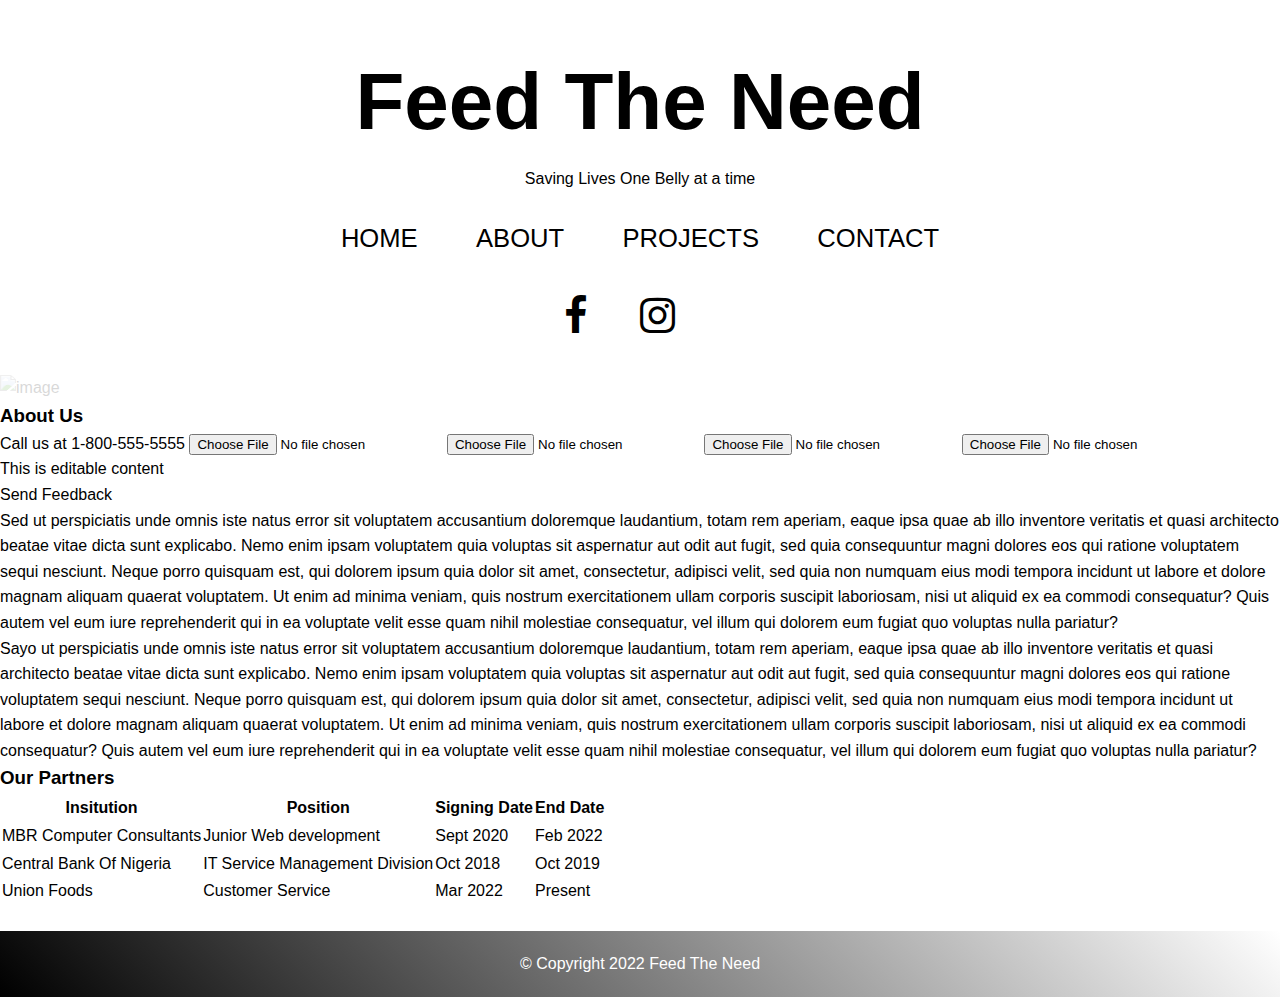
==== about.html @ 47a3d067 "Adds jquery to about page" ====
<html>
    <head>
        <meta charset="UTF-8" />
        <meta http-equiv="X-UA-Compatible" content="IE=edge" />
        <meta name="viewport" content="width=device-width, initial-scale=1.0" />
        <title>Feed The Need</title>
    
        <link rel="stylesheet" href="css/main.css" />
        <link rel="stylesheet" href="css/content.css" />
        <script type="text/javascript" src="js/jquery.min.js"></script>
        <link
          rel="stylesheet"
          href="https://cdnjs.cloudflare.com/ajax/libs/font-awesome/4.7.0/css/font-awesome.css"
        />
        <link
          href="https://fonts.googleapis.com/css?family=Ubuntu"
          rel="stylesheet"
        />
      </head>
    <body>
        <section class="header">
            <h1>Feed The Need</h1>
            <h4>Saving Lives One Belly at a time</h4>
          </section>
          <nav>
            <div class="navigation-bar">
              <ul>
                <li><a href="index.html" class="active">Home</a></li>
                <li><a href="about.html">About</a></li>
                <li><a href="project.html">Projects</a></li>
                <li><a href="contact.html">Contact</a></li>
              </ul>
            </div>
            <div class="social-media">
              <a href="https://www.facebook.com"></a><i class="fa fa-facebook"></i>
              <i class="fa fa-instagram"></i>
            </div>
          </nav>
          <br />
          <section id="banner">
            <figure><img src="Images/image1.jpg" alt="image"></figure>
          </section>
            <section id ="autob">
                <!-- <h1>Olaoluwa Oluwafeyisayo Lawal</h1> -->
                
                <h3>About Us</h3>
                <!-- Mobile Specific Feature to Call -->
                <a href="tel:18005555555">Call us at 1-800-555-5555</a>

                <a href="sms:18005555555">
                <a href="sms:18005555555,18005555556">
                  <!-- multiple recipients -->
                  <a href="sms:18005555555?body=Text%20goes%20here">
                    <!-- predefined message body --></a
                  ></a
                ></a
              >

                <!-- regular file upload (Android 2.2+, NO iOS) -->
                <input type="file"></input>

                <!-- opens directly to the camera (Android 3.0+) -->
                <input type="file" accept="image/*;capture=camera"></input>

                <!-- opens directly to the camera in video mode (Android 3.0+) -->
                <input type="file" accept="video/*;capture=camcorder"></input>

                <!-- opens directly to the audio recorder (Android 3.0+) -->
                <input type="file" accept="audio/*;capture=microphone"></input>


                <div contenteditable>
                  This is editable content
                </div> 

                <a href = "mailto:abc@example.com?subject = Feedback&body = Message"> Send Feedback </a>

                <p>
                    <div class="row">
                        <div class="column1">
                    Sed ut perspiciatis unde omnis iste natus error sit voluptatem 
                    accusantium doloremque laudantium, totam rem aperiam,
                     eaque ipsa quae ab illo inventore veritatis et quasi
                      architecto beatae vitae dicta sunt explicabo.
                      Nemo enim ipsam voluptatem quia voluptas sit aspernatur
                       aut odit aut fugit, sed quia consequuntur magni dolores 
                       eos qui ratione voluptatem sequi nesciunt. Neque porro 
                       quisquam est, qui dolorem ipsum quia dolor sit amet, 
                       consectetur, adipisci velit, sed quia non numquam eius 
                       modi tempora incidunt ut labore et dolore magnam aliquam 
                       quaerat voluptatem. Ut enim ad minima veniam, quis 
                       nostrum exercitationem ullam corporis suscipit laboriosam,
                        nisi ut aliquid ex ea commodi consequatur? Quis autem
                         vel eum iure reprehenderit qui in ea voluptate velit
                          esse quam nihil molestiae consequatur, vel illum qui 
                          dolorem eum fugiat quo voluptas nulla pariatur?
                </p>
            </div>
            <div class="column2">
                Sayo ut perspiciatis unde omnis iste natus error sit voluptatem 
                accusantium doloremque laudantium, totam rem aperiam,
                 eaque ipsa quae ab illo inventore veritatis et quasi
                  architecto beatae vitae dicta sunt explicabo.
                  Nemo enim ipsam voluptatem quia voluptas sit aspernatur
                   aut odit aut fugit, sed quia consequuntur magni dolores 
                   eos qui ratione voluptatem sequi nesciunt. Neque porro 
                   quisquam est, qui dolorem ipsum quia dolor sit amet, 
                   consectetur, adipisci velit, sed quia non numquam eius 
                   modi tempora incidunt ut labore et dolore magnam aliquam 
                   quaerat voluptatem. Ut enim ad minima veniam, quis 
                   nostrum exercitationem ullam corporis suscipit laboriosam,
                    nisi ut aliquid ex ea commodi consequatur? Quis autem
                     vel eum iure reprehenderit qui in ea voluptate velit
                      esse quam nihil molestiae consequatur, vel illum qui 
                      dolorem eum fugiat quo voluptas nulla pariatur?
            </p>
        </div>
            </div>
                    <h3>Our Partners</h3>
                    <div id="table">
                        <table>
                            <thead>
                            <th>Insitution</th>
                            <th>Position</th>
                            <th>Signing Date</th>
                            <th>End Date</th>
                        </thead>
                        <tbody>
                            <tr>
                                <td>MBR Computer Consultants</td>
                                <td>Junior Web development</td>
                                <td>Sept 2020</td>
                                <td>Feb 2022</td>
    
                            </tr>
                            <tr>
                                <td>Central Bank Of Nigeria</td>
                                <td>IT Service Management Division</td>
                                <td>Oct 2018</td>
                                <td>Oct 2019</td>
    
                            </tr>
                            <tr>
                                <td>Union Foods</td>
                                <td>Customer Service</td>
                                <td>Mar 2022</td>
                                <td>Present</td>
    
                            </tr>
    
                        </tbody>
                        </table>
                    </div>
                
            </section>
            <!-- <section id="skills">
                <h3>Skills</h3>
                <ul>
                    <li>HTML</li>
                    <li>CSS</li>
                    <li>Javascript</li>
                    <li>NodeJS</li>
                    <li>Laravel</li>
                    <li>Swift</li>
                    <li>Java</li>
                </ul>
            </section> -->



 
            <footer>
                <p>&copy; Copyright 2022 Feed The Need</p>
              </footer>
           
        </div>
    </body>
    <script>


        $('#banner').css('opacity','0')
           
           $('#banner').animate({"opacity":"1"},3000)
           
      
        </script>
    
</html>
---- css/main.css ----
/* Header Section */
* {
  margin: 0;
  padding: 0;
  box-sizing: border-box;
  line-height: 1.6;
}

body {
  font-family: "Trebuchet MS", "Lucida Sans Unicode", "Lucida Grande",
    "Lucida Sans", Arial, sans-serif;
}

nav {
  display: grid;
  grid-template-areas: "navigation-bar social-media";
  width: 80%;
  margin: auto;
  margin-top: 3%;
  grid-gap: 15em;
}

nav .social-media {
  text-align: end;
  font-size: 1.6em;
}

a {
  color: black;
  text-decoration: none;
}

.navigation-bar a .active {
  font-weight: 1000;
  color: aqua;
}

li {
  list-style: none;
  display: inline;
  padding: 1em;
  text-transform: uppercase;
  cursor: pointer;
}

li:hover {
  font-weight: 900;
}

i {
  margin-right: 1em;
  cursor: pointer;
}

i:hover {
  transform: scale(2, 2);
}

.header {
  text-align: center;
  width: auto;
  margin-top: 3%;
  margin-bottom: 2%;
}

h1 {
  font-size: 5em;
}

h2,
h3,
h4,
h5 {
  font-weight: 600;
}

hr {
  width: 80%;
  margin-left: auto;
  margin-right: auto;
  margin-bottom: 2%;
}

/* Header Section */
/* carousel */
.carousel {
  width: 90%;
  height: 350px;
  border-radius: 3px;
  margin: 0px auto 50px auto;
  overflow: hidden;
  position: relative;
  box-shadow: 0 3px 6px rgba(0, 0, 0, 0.2);
}

.carousel:hover .controls {
  opacity: 1;
}

.controls {
  opacity: 0;
  display: flex;
  position: absolute;
  top: 50%;
  left: 0;
  justify-content: space-between;
  width: 100%;
  z-index: 99999;
  transition: all ease 0.5s;
}

.control {
  margin: 0 5px;
  display: flex;
  align-items: center;
  justify-content: center;
  height: 40px;
  width: 40px;
  border-radius: 50%;
  background-color: rgba(255, 255, 255, 0.7);
  opacity: 0.5;
  transition: ease 0.3s;
  cursor: pointer;
}

.control:hover {
  opacity: 1;
}

.slides {
  position: absolute;
  top: 50%;
  left: 0;
  transform: translateY(-50%);
  display: flex;
  width: 100%;
  transition: 1s ease-in-out all;
}

.slides .slide {
  min-width: 100%;
  min-height: 200px;
  height: auto;
  padding: 0px;
}
/* Footer */

footer {
  padding: 20px;
  background: linear-gradient(45deg, black, white);
  color: white;
  text-align: center;
  margin-top: 2%;
  margin-bottom: 0;
}

/* Footer */

/* Media Query */
@media (max-width: 1299px) {
  nav {
    grid-template-areas: "navigation-bar" "social-media";
    text-align: center;
    margin: auto;
    margin-top: 0em;
    grid-gap: 1em;
    font-size: 1.6em;
  }

  nav .social-media {
    text-align: center;
  }
}

@media (max-width: 700px) {
  .navigation-bar ul li a .active {
    font-size: 1rem;
  }
  nav .social-media {
    text-align: center;
    font-size: 1.6em;
  }
}
---- css/content.css ----
/* Contact Page */
.contact-heading h3 {
  text-align: center;
  font-size: 30px;
}
.contact-container {
  display: block;
}

/* Contact Form */
.inline {
  display: flex;
  flex-flow: row wrap;
  align-items: center;
  margin-bottom: 5px;
  justify-content: center;
}

.inline input {
  vertical-align: middle;
  margin: 5px 10px 5px 0;
  padding: 20px;
  background-color: #fff;
  border: 1px solid #ddd;
  width: 48%;
  font-family: "Trebuchet MS", "Lucida Sans Unicode", "Lucida Grande",
    "Lucida Sans", Arial, sans-serif;
}
button {
  border: 1px solid black;
  display: inline-block;
  padding: 10px 20px;
  text-decoration: none;
  color: white;
  background-color: black;
  text-align: center;
  cursor: pointer;
  border-radius: 10px;
}
button:hover {
  border: 1px solid black;
  background: white;
  color: black;
}
textarea {
  width: 97.5%;
  height: 150px;
  margin: 5px 10px 5px 0;
  padding: 20px;
  font-family: "Trebuchet MS", "Lucida Sans Unicode", "Lucida Grande",
    "Lucida Sans", Arial, sans-serif;
  background-color: #fff;
  border: 1px solid #ddd;
}
form {
  padding: 20px 200px;
  text-align: center;
}

/* Contact Page */

/* News Letter */

.news-letter {
  margin-top: 10%;
  border: 1px solid black;
  padding: 25px 10px;
  text-align: center;
}

.news-letter h3,
h4 {
  margin-bottom: 5px;
  font-weight: 300;
}

.news-letter input {
  vertical-align: middle;
  margin: 5px 10px 5px 0;
  padding: 11px;
  background-color: #fff;
  border: 1px solid #ddd;
  width: 74%;
  font-family: "Trebuchet MS", "Lucida Sans Unicode", "Lucida Grande",
    "Lucida Sans", Arial, sans-serif;
}

/* News Letter */

/* Meet My Team */

.column {
  float: left;
  width: 16%;
  margin-bottom: 16px;
  padding: 0 0px;
}

.card {
  box-shadow: 0 4px 8px 0 rgba(0, 0, 0, 0.2);
  margin: 8px;
}

.about-section {
  padding: 50px;
  text-align: center;
  background-color: #474e5d;
  color: white;
}

.container {
  padding: 0 16px;
}

.container::after,
.row::after {
  content: "";
  clear: both;
  display: table;
}

.title {
  color: grey;
}

.button-team {
  border: none;
  outline: 0;
  display: inline-block;
  padding: 8px;
  color: white;
  background-color: #000;
  text-align: center;
  cursor: pointer;
  width: 100%;
}

.button-team:hover {
  background-color: white;
}

@media screen and (max-width: 650px) {
  .column {
    width: 100%;
    display: block;
  }
}

/* Styles for profile page */

.profile-image {
  align-items: center;
}
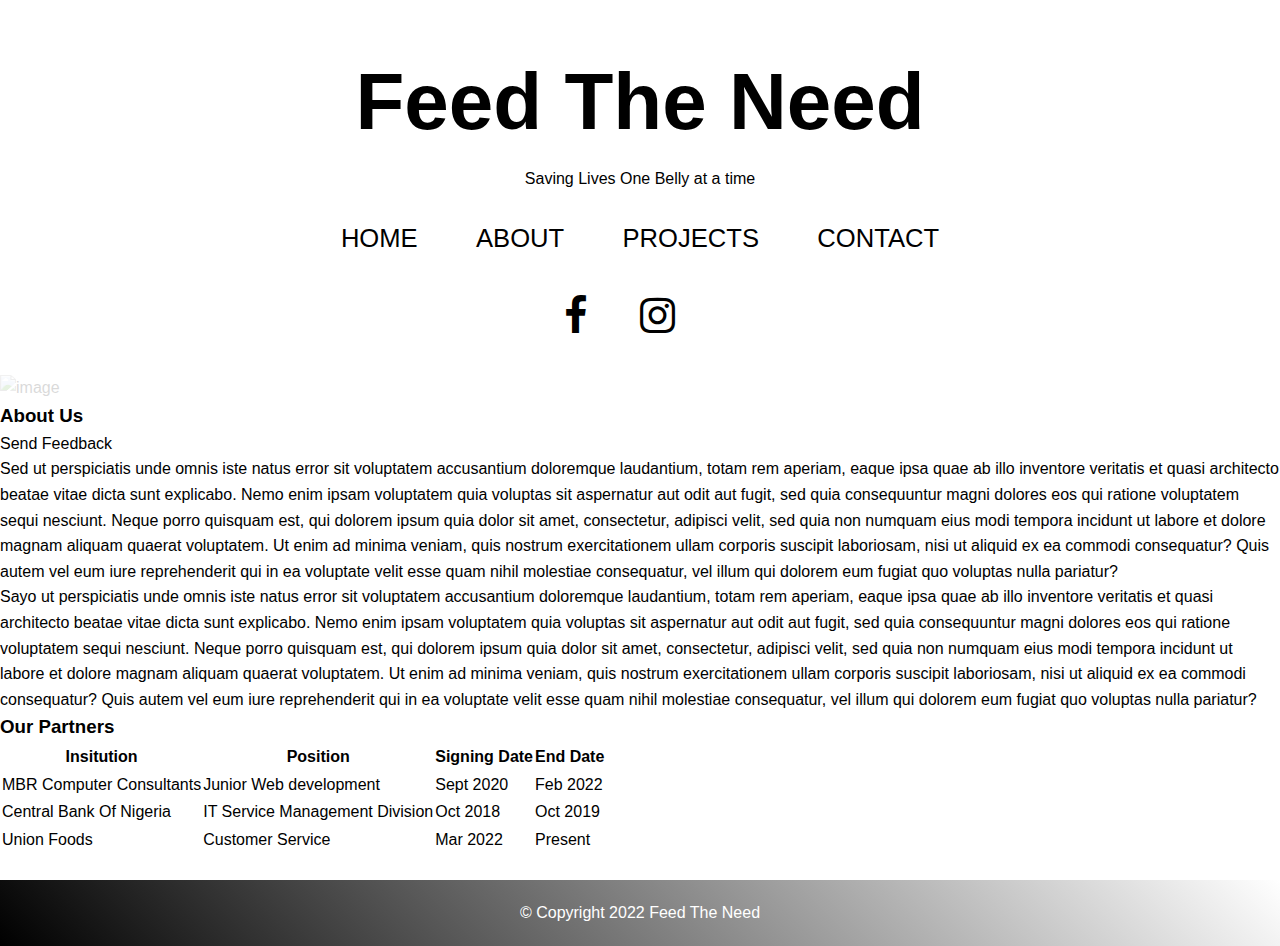
==== commit 9087a9a9: "Merge pull request #14 from xawbeenregmi/feature/jquery_additions" ====
--- a/about.html
+++ b/about.html
@@ -44,35 +44,7 @@
                 <!-- <h1>Olaoluwa Oluwafeyisayo Lawal</h1> -->
                 
                 <h3>About Us</h3>
-                <!-- Mobile Specific Feature to Call -->
-                <a href="tel:18005555555">Call us at 1-800-555-5555</a>
-
-                <a href="sms:18005555555">
-                <a href="sms:18005555555,18005555556">
-                  <!-- multiple recipients -->
-                  <a href="sms:18005555555?body=Text%20goes%20here">
-                    <!-- predefined message body --></a
-                  ></a
-                ></a
-              >
-
-                <!-- regular file upload (Android 2.2+, NO iOS) -->
-                <input type="file"></input>
-
-                <!-- opens directly to the camera (Android 3.0+) -->
-                <input type="file" accept="image/*;capture=camera"></input>
-
-                <!-- opens directly to the camera in video mode (Android 3.0+) -->
-                <input type="file" accept="video/*;capture=camcorder"></input>
-
-                <!-- opens directly to the audio recorder (Android 3.0+) -->
-                <input type="file" accept="audio/*;capture=microphone"></input>
-
-
-                <div contenteditable>
-                  This is editable content
-                </div> 
-
+            
                 <a href = "mailto:abc@example.com?subject = Feedback&body = Message"> Send Feedback </a>
 
                 <p>
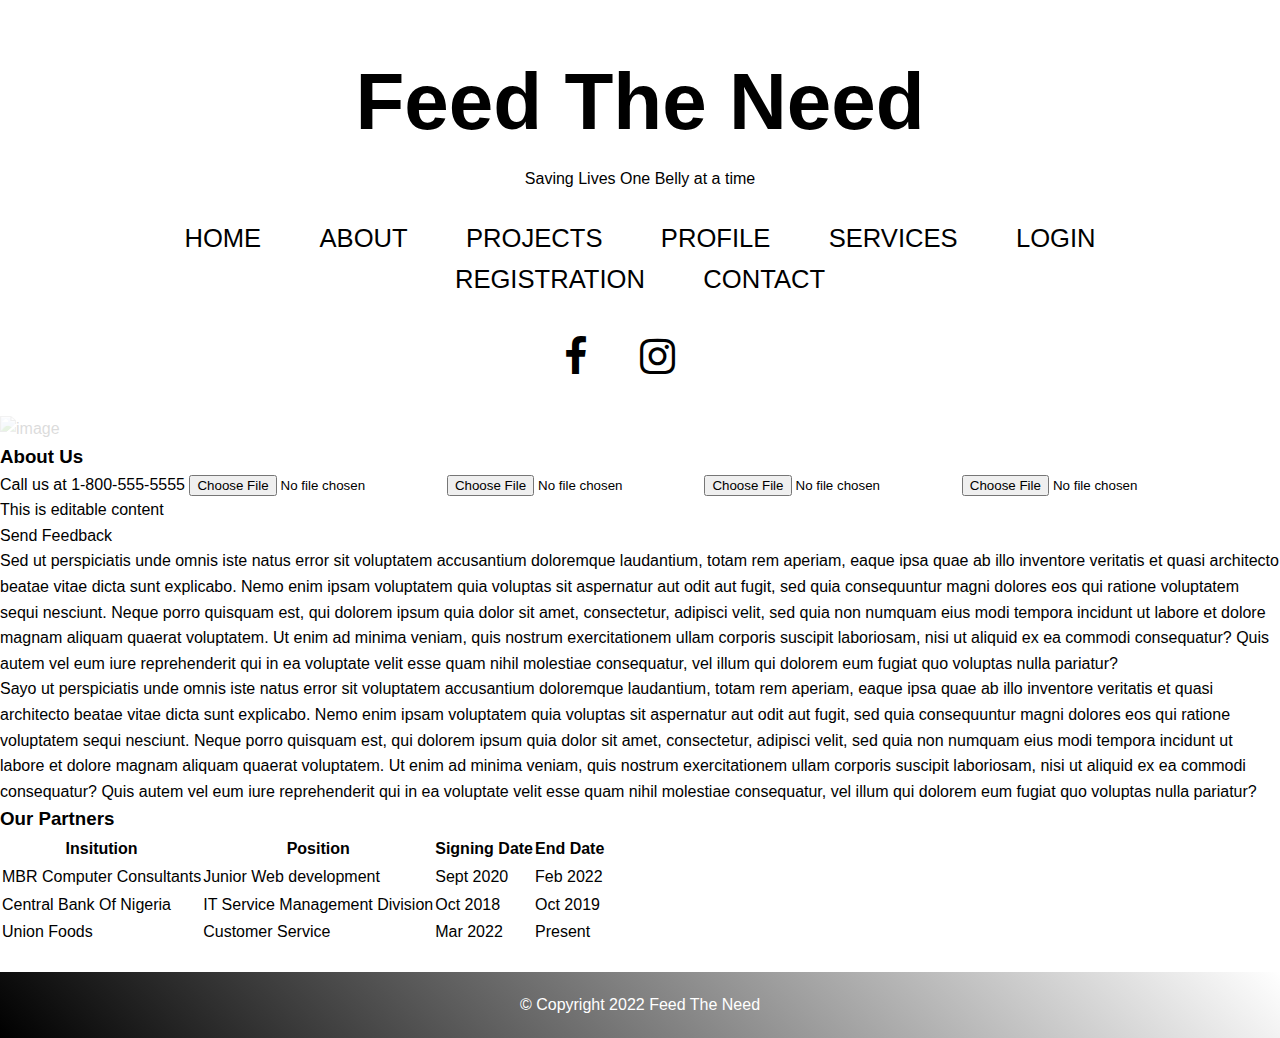
==== commit d92e35aa: "Adds nav uniformity" ====
--- a/about.html
+++ b/about.html
@@ -28,6 +28,10 @@
                 <li><a href="index.html" class="active">Home</a></li>
                 <li><a href="about.html">About</a></li>
                 <li><a href="project.html">Projects</a></li>
+                <li><a href="profile.html">Profile</a></li>
+                <li><a href="services.html">Services</a></li>
+                <li><a href="login.html">Login</a></li>
+                <li><a href="login.html">Registration</a></li>
                 <li><a href="contact.html">Contact</a></li>
               </ul>
             </div>
@@ -44,7 +48,35 @@
                 <!-- <h1>Olaoluwa Oluwafeyisayo Lawal</h1> -->
                 
                 <h3>About Us</h3>
-            
+                <!-- Mobile Specific Feature to Call -->
+                <a href="tel:18005555555">Call us at 1-800-555-5555</a>
+
+                <a href="sms:18005555555">
+                <a href="sms:18005555555,18005555556">
+                  <!-- multiple recipients -->
+                  <a href="sms:18005555555?body=Text%20goes%20here">
+                    <!-- predefined message body --></a
+                  ></a
+                ></a
+              >
+
+                <!-- regular file upload (Android 2.2+, NO iOS) -->
+                <input type="file"></input>
+
+                <!-- opens directly to the camera (Android 3.0+) -->
+                <input type="file" accept="image/*;capture=camera"></input>
+
+                <!-- opens directly to the camera in video mode (Android 3.0+) -->
+                <input type="file" accept="video/*;capture=camcorder"></input>
+
+                <!-- opens directly to the audio recorder (Android 3.0+) -->
+                <input type="file" accept="audio/*;capture=microphone"></input>
+
+
+                <div contenteditable>
+                  This is editable content
+                </div> 
+
                 <a href = "mailto:abc@example.com?subject = Feedback&body = Message"> Send Feedback </a>
 
                 <p>
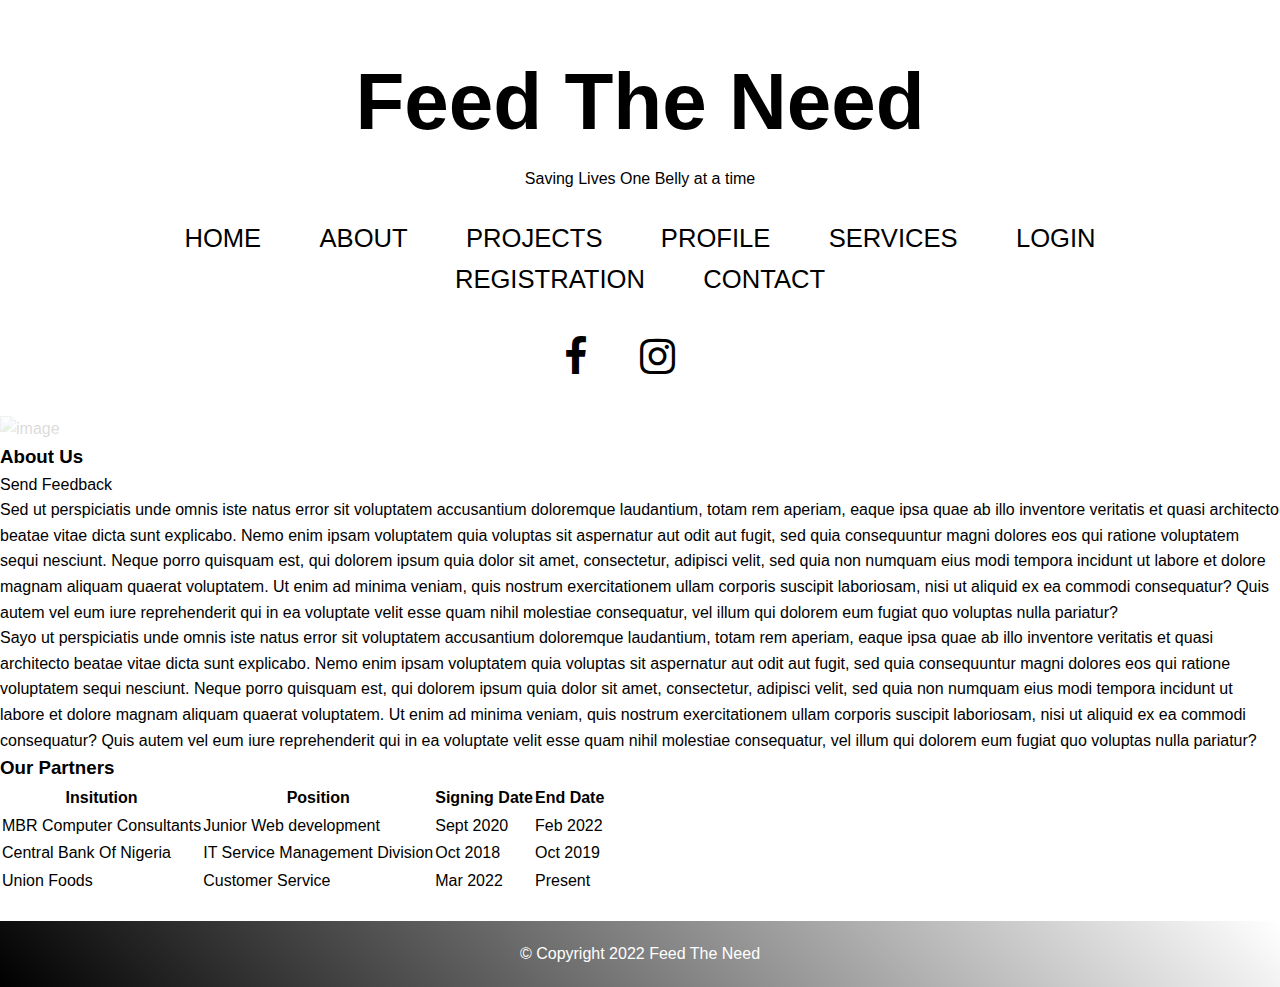
==== commit 6da42465: "Merge pull request #15 from xawbeenregmi/feature/jquery_additions" ====
--- a/about.html
+++ b/about.html
@@ -48,35 +48,7 @@
                 <!-- <h1>Olaoluwa Oluwafeyisayo Lawal</h1> -->
                 
                 <h3>About Us</h3>
-                <!-- Mobile Specific Feature to Call -->
-                <a href="tel:18005555555">Call us at 1-800-555-5555</a>
-
-                <a href="sms:18005555555">
-                <a href="sms:18005555555,18005555556">
-                  <!-- multiple recipients -->
-                  <a href="sms:18005555555?body=Text%20goes%20here">
-                    <!-- predefined message body --></a
-                  ></a
-                ></a
-              >
-
-                <!-- regular file upload (Android 2.2+, NO iOS) -->
-                <input type="file"></input>
-
-                <!-- opens directly to the camera (Android 3.0+) -->
-                <input type="file" accept="image/*;capture=camera"></input>
-
-                <!-- opens directly to the camera in video mode (Android 3.0+) -->
-                <input type="file" accept="video/*;capture=camcorder"></input>
-
-                <!-- opens directly to the audio recorder (Android 3.0+) -->
-                <input type="file" accept="audio/*;capture=microphone"></input>
-
-
-                <div contenteditable>
-                  This is editable content
-                </div> 
-
+            
                 <a href = "mailto:abc@example.com?subject = Feedback&body = Message"> Send Feedback </a>
 
                 <p>
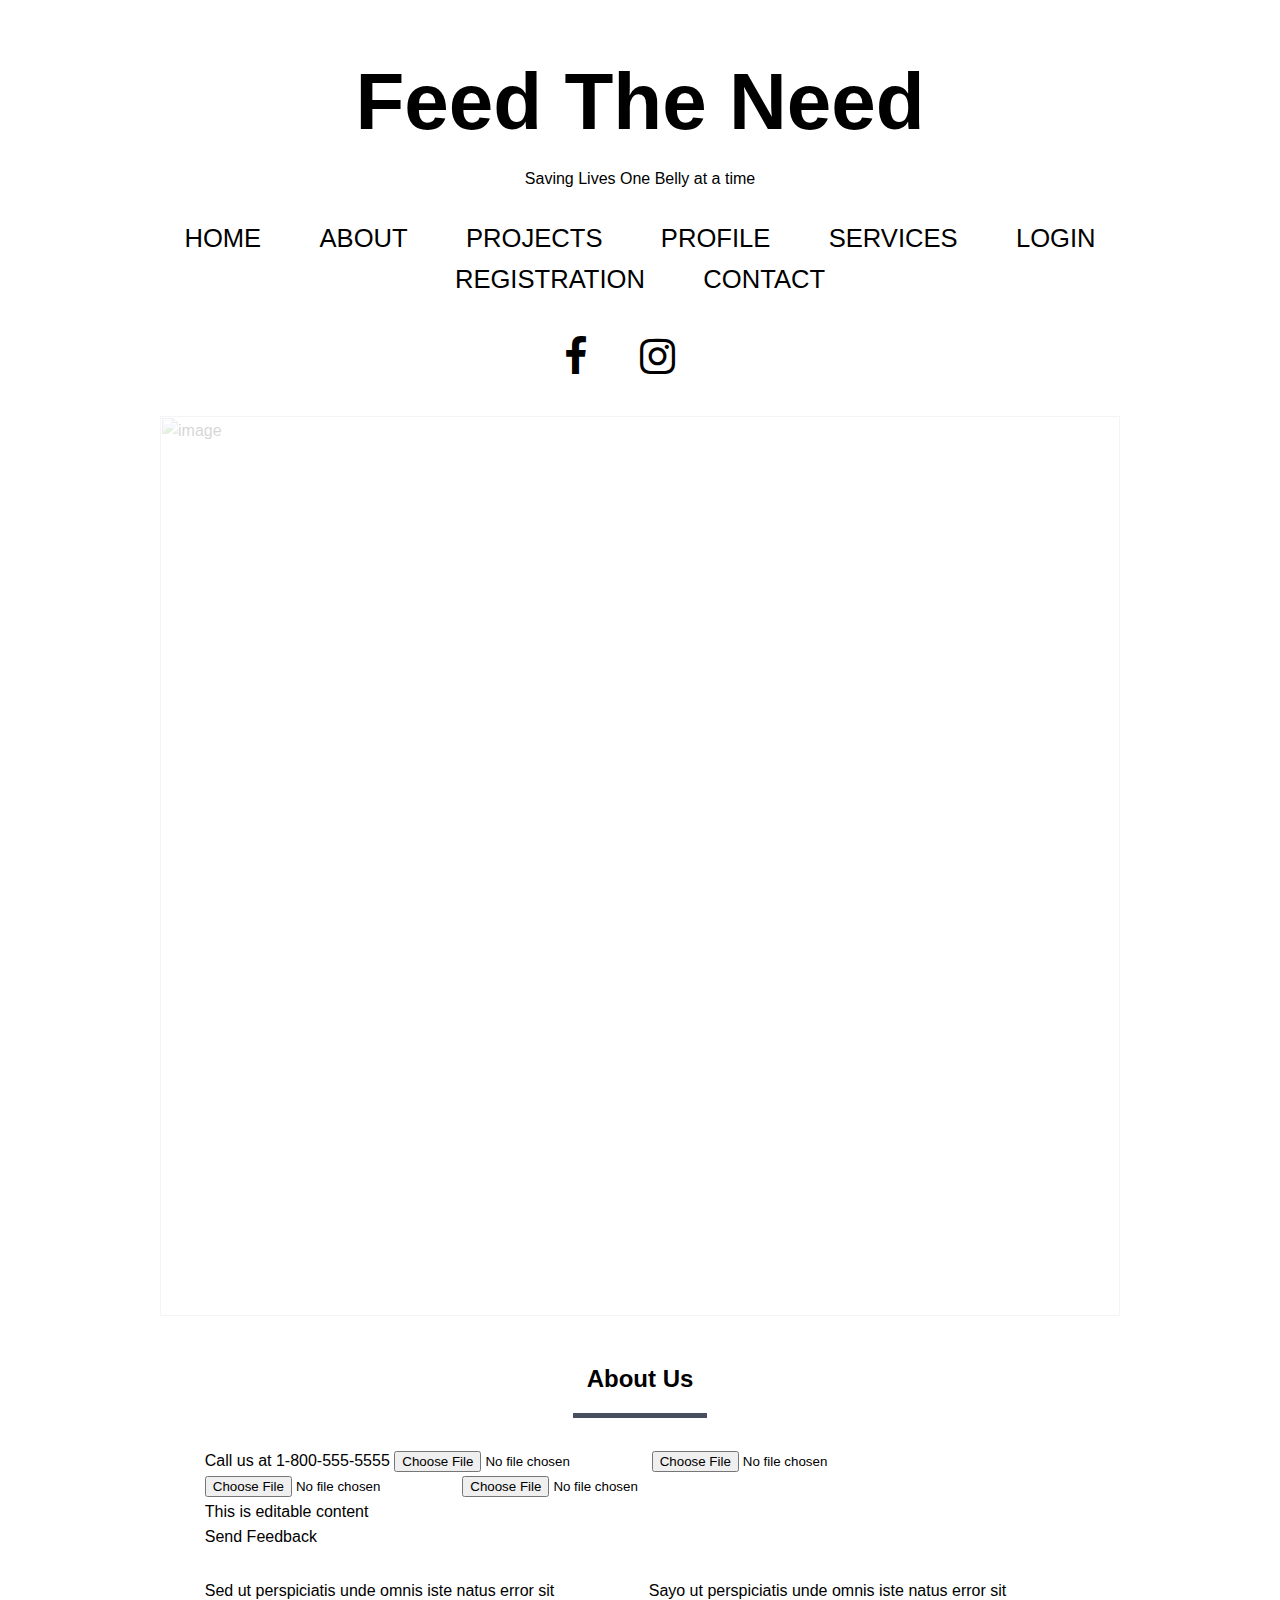
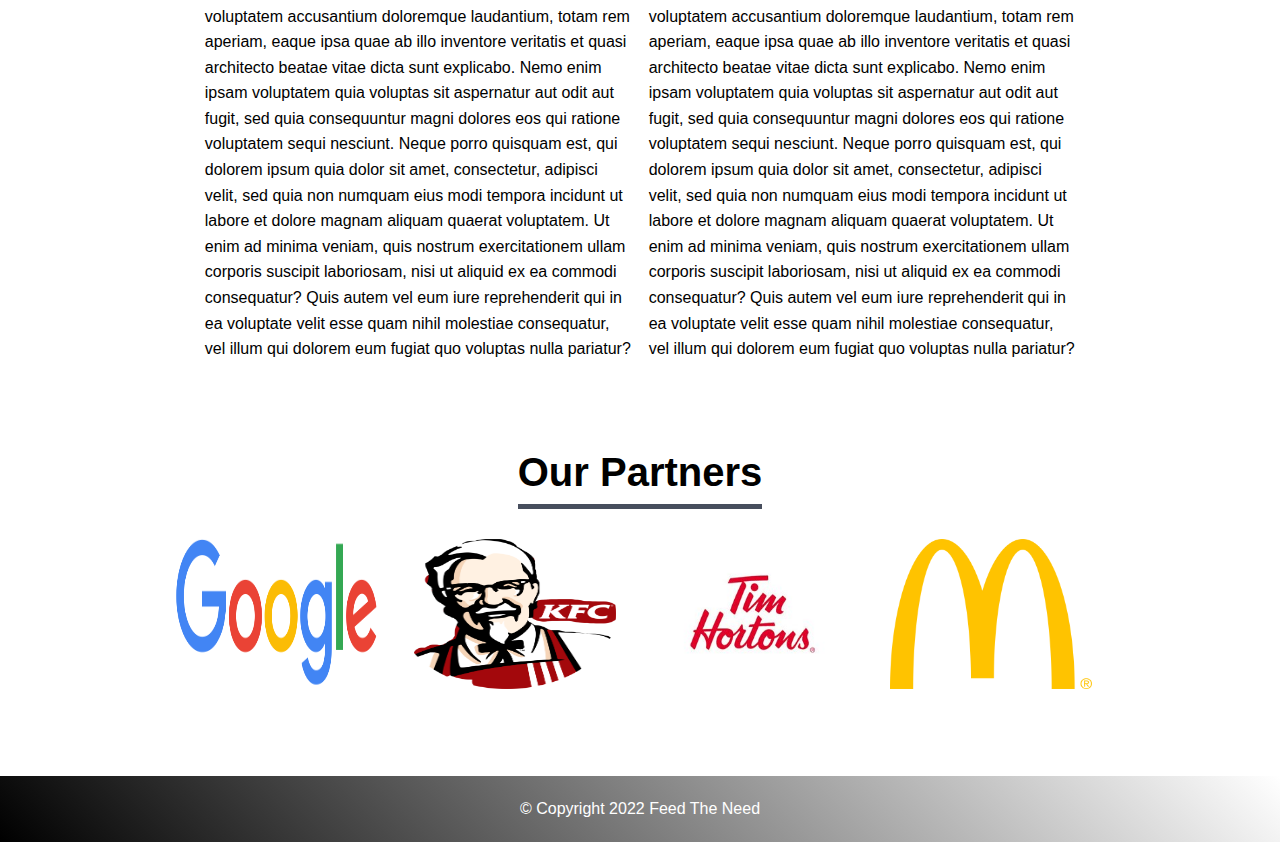
==== commit 5f39f1c6: "adds partners section" ====
--- a/about.html
+++ b/about.html
@@ -48,7 +48,35 @@
                 <!-- <h1>Olaoluwa Oluwafeyisayo Lawal</h1> -->
                 
                 <h3>About Us</h3>
-            
+                <!-- Mobile Specific Feature to Call -->
+                <a href="tel:18005555555">Call us at 1-800-555-5555</a>
+
+                <a href="sms:18005555555">
+                <a href="sms:18005555555,18005555556">
+                  <!-- multiple recipients -->
+                  <a href="sms:18005555555?body=Text%20goes%20here">
+                    <!-- predefined message body --></a
+                  ></a
+                ></a
+              >
+
+                <!-- regular file upload (Android 2.2+, NO iOS) -->
+                <input type="file"></input>
+
+                <!-- opens directly to the camera (Android 3.0+) -->
+                <input type="file" accept="image/*;capture=camera"></input>
+
+                <!-- opens directly to the camera in video mode (Android 3.0+) -->
+                <input type="file" accept="video/*;capture=camcorder"></input>
+
+                <!-- opens directly to the audio recorder (Android 3.0+) -->
+                <input type="file" accept="audio/*;capture=microphone"></input>
+
+
+                <div contenteditable>
+                  This is editable content
+                </div> 
+
                 <a href = "mailto:abc@example.com?subject = Feedback&body = Message"> Send Feedback </a>
 
                 <p>
@@ -92,40 +120,7 @@
             </p>
         </div>
             </div>
-                    <h3>Our Partners</h3>
-                    <div id="table">
-                        <table>
-                            <thead>
-                            <th>Insitution</th>
-                            <th>Position</th>
-                            <th>Signing Date</th>
-                            <th>End Date</th>
-                        </thead>
-                        <tbody>
-                            <tr>
-                                <td>MBR Computer Consultants</td>
-                                <td>Junior Web development</td>
-                                <td>Sept 2020</td>
-                                <td>Feb 2022</td>
-    
-                            </tr>
-                            <tr>
-                                <td>Central Bank Of Nigeria</td>
-                                <td>IT Service Management Division</td>
-                                <td>Oct 2018</td>
-                                <td>Oct 2019</td>
-    
-                            </tr>
-                            <tr>
-                                <td>Union Foods</td>
-                                <td>Customer Service</td>
-                                <td>Mar 2022</td>
-                                <td>Present</td>
-    
-                            </tr>
-    
-                        </tbody>
-                        </table>
+                    
                     </div>
                 
             </section>
@@ -143,7 +138,17 @@
             </section> -->
 
 
+<section id="partners">
+    <h3>Our Partners</h3>
+    <ul>
+        <li><a href="#"><img src="Images/googlen.png"></a></li>
+        <li><a href="#"><img src="Images/kfcn.png"></a></li>
+        <li><a href="#"><img src="Images/timmy.jpg"></a></li>
+        <li><a href="#"><img src="Images/mcd.png"></a></li>
+   
 
+    </ul>
+</section>
  
             <footer>
                 <p>&copy; Copyright 2022 Feed The Need</p>
--- a/css/content.css
+++ b/css/content.css
@@ -15,7 +15,138 @@
   margin-bottom: 5px;
   justify-content: center;
 }
-
+#autob{
+  /* width:70%; */
+  width:100%;
+  /* float: left; */
+}
+#autob h1{
+  padding: 14px;
+  font-size: 2.5em;
+}
+#partners{
+  width:75%;
+  margin:50px auto;
+}
+#partners ul{
+  margin-top:30px;
+}
+#partners ul li a img{
+  width:80%;
+  margin-bottom: 30px;
+  /* height:150px; */
+}
+.enumerations{
+  
+}
+.enumerations h4{
+  font-size: 1.6em;
+  color:#474e5d;
+  font-weight: 900;
+  text-align: center;
+}
+.enumerations p{
+  text-align: center;
+}
+#services,#wwd{
+  width:80%;
+  margin: 0 auto 100px auto;
+  
+}
+#services h3,#wwd h3, #partners h3,#autob h3{
+  width:fit-content;
+  font-size: 2.5em;
+  text-align: center;
+  margin: 30px auto;
+  border-bottom: 5px solid #474e5d;;
+
+  
+}
+#wwd p{
+  text-align: center;
+  font-size: 1.3em;
+  line-height: 200%;
+}
+.service{
+  width:100%;
+  /* border:2px solid brown; */
+}
+.hidden-text{
+  display: none;
+}
+.service figure{
+  margin: 10px auto;
+  width: fit-content;
+}
+.service img{
+  width:240px;
+}
+#autob{
+  width:90%;
+  margin: 0px auto
+}
+#autob p{
+
+padding: 14px;
+line-height: 200%;
+font-family:'Lucida Sans', 'Lucida Sans Regular', 'Lucida Grande', 'Lucida Sans Unicode', Geneva, Verdana, sans-serif;
+}
+#autob img{
+  /* width:50%; */
+  width:100%;
+  margin-top: -10px;
+  /* padding: 14px; */
+  /* float:left; */
+}
+#autob h3{
+  padding: 14px;
+  font-size: 1.5em;
+}
+#naside{
+  /* width:28%; */
+  width:40%;
+  padding:14px;
+ 
+  
+  /* float: right; */
+}
+
+
+#table{
+  /* padding:14px; */
+  clear: both;
+  width: 100%;
+ 
+ 
+}
+table{
+  table-layout: fixed;
+  width: 100%;
+  
+}
+#table thead{
+  background-color: black;
+  color: white;
+  font-size: 0.5em;
+  
+}
+#banner figure{
+  width:90%;
+  margin: 0 auto;
+
+}
+#banner img{
+  width:100%;
+
+}
+#table th{
+  /* padding:14px; */
+}
+#table td{
+  width:200px;
+  font-size:0.4em;
+  /* padding:14px; */
+}
 .inline input {
   vertical-align: middle;
   margin: 5px 10px 5px 0;
@@ -138,16 +269,86 @@
 .button-team:hover {
   background-color: white;
 }
-
+footer{
+  clear: both;
+}
+@media only screen and (min-width: 860px) {
+  #autob{
+    /* width:70%; */
+    width:68%;
+    margin:0 auto;
+}
+#banner figure{
+  width:75%;
+  margin: 0 auto;
+
+}
+#banner img{
+  width:100%;
+
+}
+#autob img{
+    width:50%;
+   
+    margin-top: -10px;
+    padding: 14px;
+    float:left;
+}
+.column1,.column2{
+    width:49%;
+}
+.column1{
+    float: left;
+}
+.column2{
+    float: right;
+}
+#naside{
+    /* width:28%; */
+    width:28%;
+    padding:14px;
+    float: left;
+    position: absolute;
+    top:300px;
+   
+    
+    /* float: right; */
+}
+table, td,th{
+    padding: 14px;
+
+}
+#table thead{
+    font-size: 0.9em;
+    
+}
+
+#table td{
+    font-size:0.8em;
+    /* padding:14px; */
+}
+}
+@media screen and (min-width: 860px) {
+  .enumerations{
+    display: flex;
+  }
+  .service{
+    width:33%;
+  }
+  .hidden-text{
+    display: block;
+  }
+  #partners ul li a img{
+    width:21%;
+    height:150px;
+  }
+}
 @media screen and (max-width: 650px) {
+  
   .column {
     width: 100%;
     display: block;
   }
 }
 
-/* Styles for profile page */
-
-.profile-image {
-  align-items: center;
-}+/* Meet My Team */
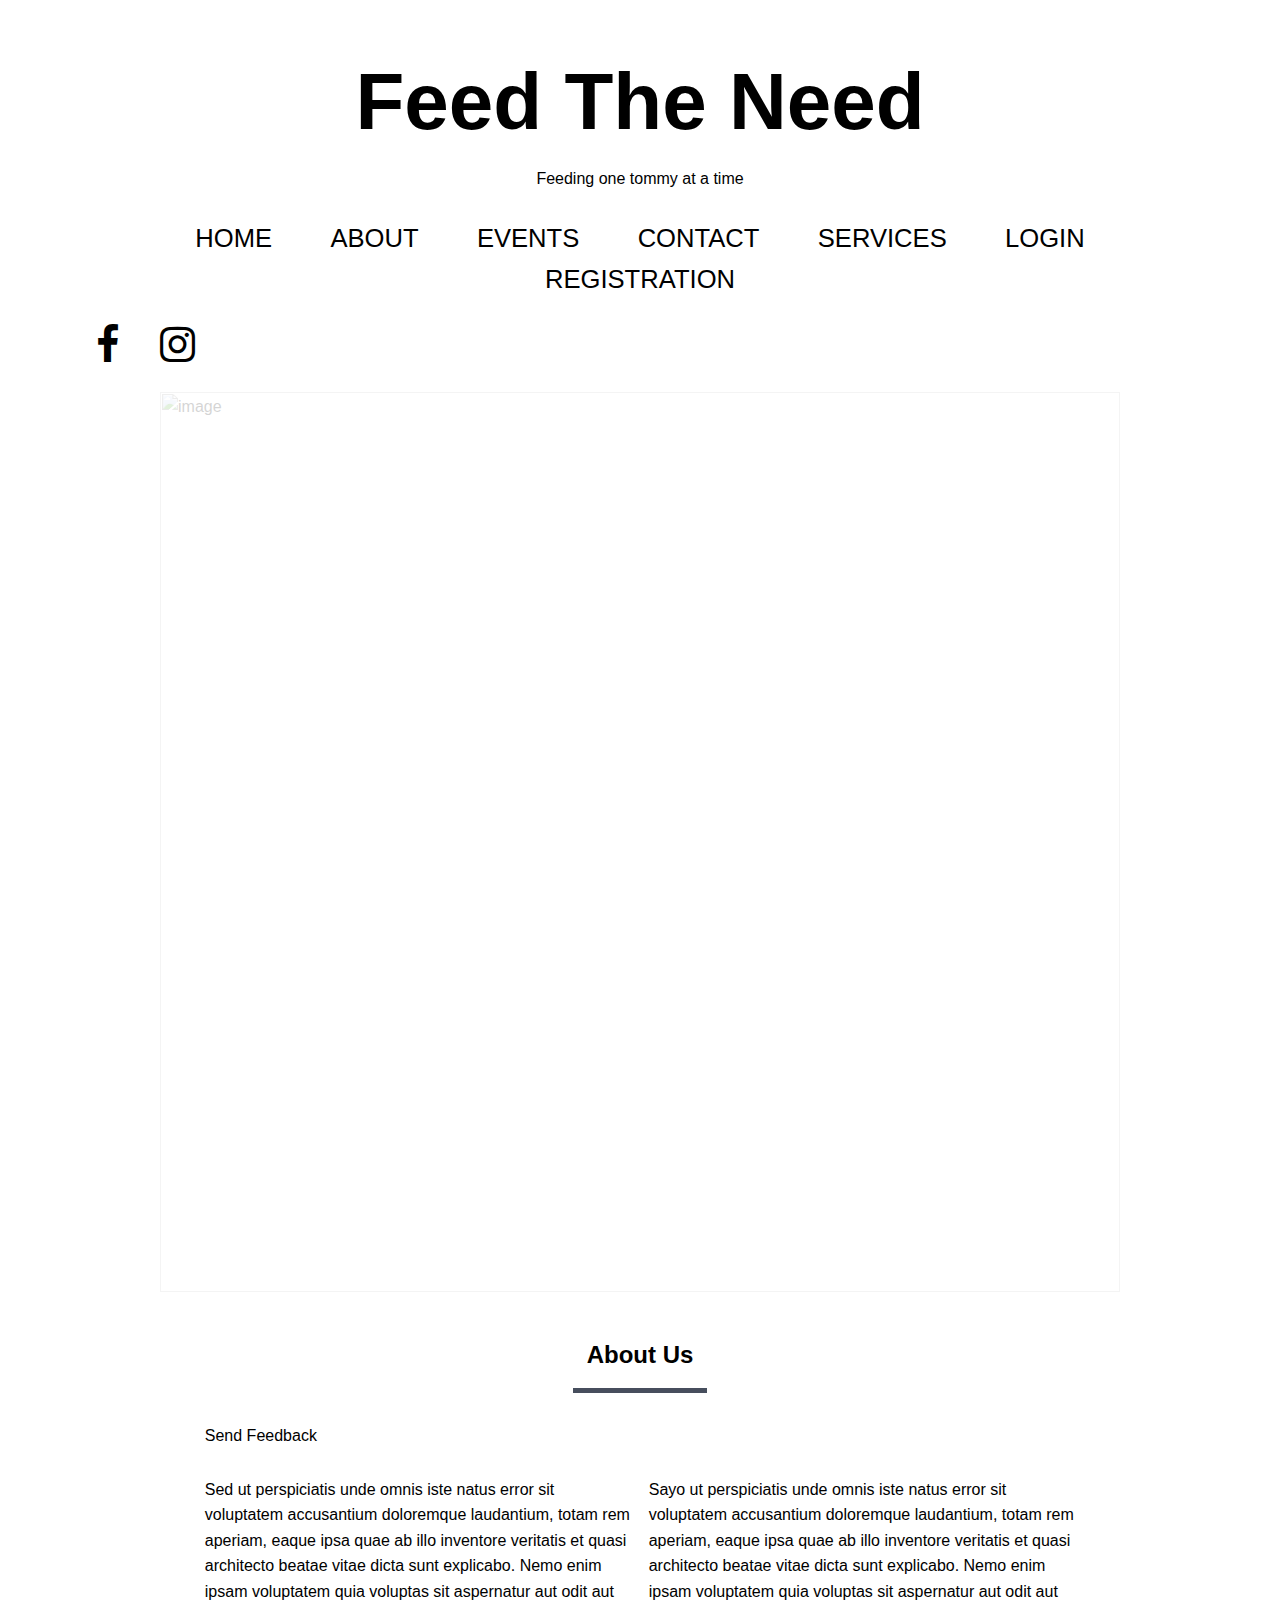
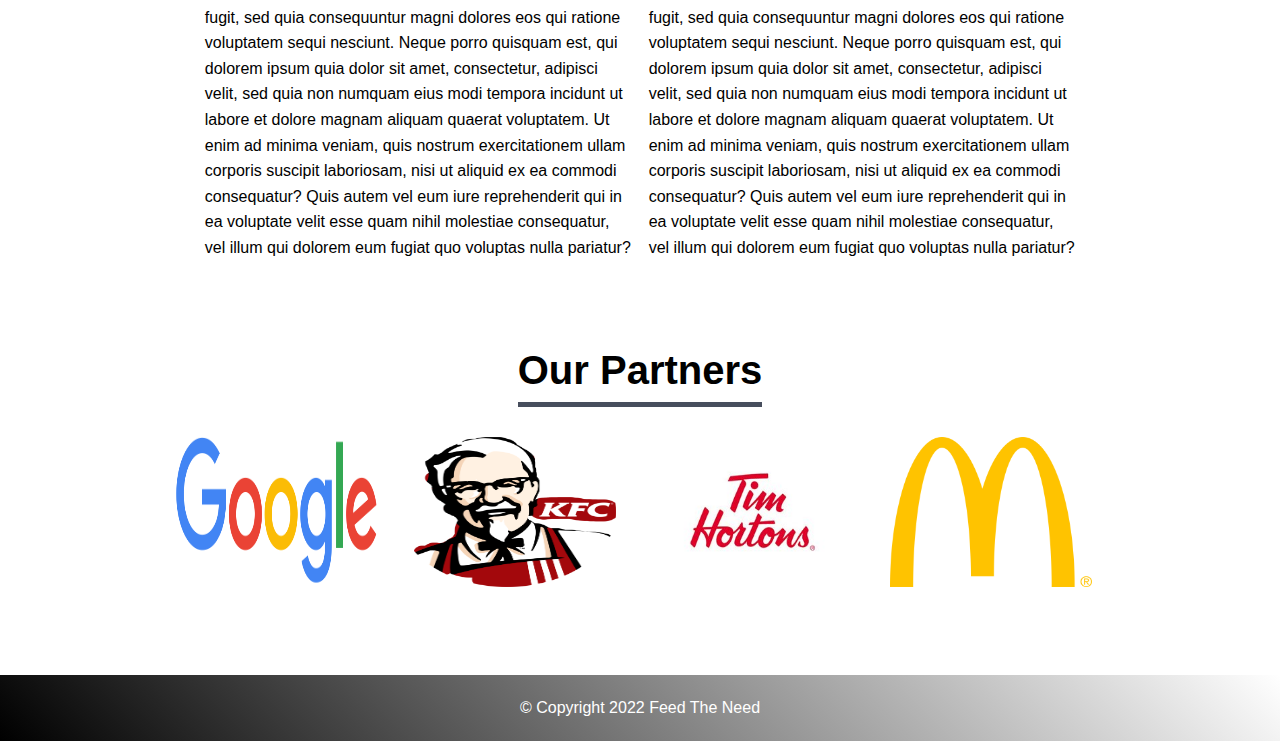
==== commit c39fb180: "Added Event Images and Event Pages" ====
--- a/about.html
+++ b/about.html
@@ -16,30 +16,53 @@
           href="https://fonts.googleapis.com/css?family=Ubuntu"
           rel="stylesheet"
         />
+            <!-- Splash Screen -->
+    <link rel="apple-touch-startup-image" href="home.png" />
+
+    <!-- IOS Icons -->
+    <link rel="apple-touch-icon" href="home.png" />
+    <link rel="apple-touch-icon" sizes="72x72" href="home.png" />
+    <link rel="apple-touch-icon" sizes="114x114" href="home.png" />
+
+    <!-- js -->
+    <script src="js/index.js" defer></script>
       </head>
     <body>
-        <section class="header">
-            <h1>Feed The Need</h1>
-            <h4>Saving Lives One Belly at a time</h4>
-          </section>
-          <nav>
-            <div class="navigation-bar">
-              <ul>
-                <li><a href="index.html" class="active">Home</a></li>
-                <li><a href="about.html">About</a></li>
-                <li><a href="project.html">Projects</a></li>
-                <li><a href="profile.html">Profile</a></li>
-                <li><a href="services.html">Services</a></li>
-                <li><a href="login.html">Login</a></li>
-                <li><a href="login.html">Registration</a></li>
-                <li><a href="contact.html">Contact</a></li>
-              </ul>
+       <section class="header">
+      <h1>Feed The Need</h1>
+      <div contenteditable>Feeding one tommy at a time</div>
+    </section>
+    <nav>
+      <div class="navigation-bar">
+        <ul>
+          <li><a href="index.html" class="active">Home</a></li>
+          <li><a href="about.html">About</a></li>
+          <li><a href="events.html">Events</a></li>
+          <li><a href="contact.html">Contact</a></li>
+          <li><a href="services.html">Services</a></li>
+          <div id="login-block">
+            <li><a href="login.html" class="active">Login</a></li>
+            <li><a href="registration.html">Registration</a></li>
+          </div>
+        </ul>
+      </div>
+
+      <div class="social-media">
+        <a href="https://www.facebook.com"></a><i class="fa fa-facebook"></i>
+        <i class="fa fa-instagram"></i>
+        <div class="d-lg-block d-none" id="loggedIn-block">
+          <div class="dropdown">
+            <span class="d-flex"
+              ><i class="icofont-ui-user" style="padding-right: 10px"></i>
+              <p>Hi <span id="userName"></span></p>
+            </span>
+            <div class="dropdown-content">
+              <a id="logout">Logout</a>
             </div>
-            <div class="social-media">
-              <a href="https://www.facebook.com"></a><i class="fa fa-facebook"></i>
-              <i class="fa fa-instagram"></i>
-            </div>
-          </nav>
+          </div>
+        </div>
+      </div>
+    </nav>
           <br />
           <section id="banner">
             <figure><img src="Images/image1.jpg" alt="image"></figure>
@@ -48,35 +71,7 @@
                 <!-- <h1>Olaoluwa Oluwafeyisayo Lawal</h1> -->
                 
                 <h3>About Us</h3>
-                <!-- Mobile Specific Feature to Call -->
-                <a href="tel:18005555555">Call us at 1-800-555-5555</a>
-
-                <a href="sms:18005555555">
-                <a href="sms:18005555555,18005555556">
-                  <!-- multiple recipients -->
-                  <a href="sms:18005555555?body=Text%20goes%20here">
-                    <!-- predefined message body --></a
-                  ></a
-                ></a
-              >
-
-                <!-- regular file upload (Android 2.2+, NO iOS) -->
-                <input type="file"></input>
-
-                <!-- opens directly to the camera (Android 3.0+) -->
-                <input type="file" accept="image/*;capture=camera"></input>
-
-                <!-- opens directly to the camera in video mode (Android 3.0+) -->
-                <input type="file" accept="video/*;capture=camcorder"></input>
-
-                <!-- opens directly to the audio recorder (Android 3.0+) -->
-                <input type="file" accept="audio/*;capture=microphone"></input>
-
-
-                <div contenteditable>
-                  This is editable content
-                </div> 
-
+            
                 <a href = "mailto:abc@example.com?subject = Feedback&body = Message"> Send Feedback </a>
 
                 <p>
--- a/css/main.css
+++ b/css/main.css
@@ -14,10 +14,10 @@
 nav {
   display: grid;
   grid-template-areas: "navigation-bar social-media";
-  width: 80%;
+  width: 85%;
   margin: auto;
   margin-top: 3%;
-  grid-gap: 15em;
+  grid-gap: 10em;
 }
 
 nav .social-media {
@@ -153,6 +153,54 @@
   margin-top: 2%;
   margin-bottom: 0;
 }
+.carousel {
+  display: none;
+}
+
+.dropdown {
+  position: relative;
+  display: inline-block;
+}
+
+.dropdown-content {
+  display: none;
+  position: absolute;
+  top: 30px;
+  background-color: #f9f9f9;
+  min-width: 160px;
+  box-shadow: 0px 8px 16px 0px rgba(0, 0, 0, 0.2);
+  padding: 12px 16px;
+  z-index: 1;
+}
+.dropdown:hover {
+  cursor: pointer;
+}
+#loggedIn-block .dropdown:hover .dropdown-content {
+  /* display: block; */
+}
+
+.get-in-touch {
+  margin-top: 4%;
+  border: 1px solid black;
+  text-align: center;
+}
+
+.get-in-touch h3,
+h4 {
+  margin-bottom: 5px;
+  font-weight: 300;
+}
+
+.get-in-touch input {
+  vertical-align: middle;
+  margin: 5px 10px 5px 0;
+  padding: 11px;
+  background-color: #fff;
+  border: 1px solid #ddd;
+  width: 74%;
+  font-family: "Trebuchet MS", "Lucida Sans Unicode", "Lucida Grande",
+    "Lucida Sans", Arial, sans-serif;
+}
 
 /* Footer */
 
@@ -169,9 +217,33 @@
 
   nav .social-media {
     text-align: center;
-  }
-}
-
+    width: 30%;
+    display: flex;
+  }
+}
+@media screen and (min-width: 860px) {
+  .carousel {
+    display: block;
+  }
+  #login-block {
+    width: fit-content;
+    /* display: inline !important; */
+  }
+  nav .social-media {
+    width: 100%;
+  }
+  #loggedIn-block {
+    /* display: inline !important; */
+  }
+  .dropdown {
+    display: inline !important;
+    width: fit-content;
+  }
+  .dropdown p {
+    width: fit-content;
+    display: inline !important;
+  }
+}
 @media (max-width: 700px) {
   .navigation-bar ul li a .active {
     font-size: 1rem;
--- a/css/content.css
+++ b/css/content.css
@@ -15,136 +15,128 @@
   margin-bottom: 5px;
   justify-content: center;
 }
-#autob{
+#autob {
   /* width:70%; */
-  width:100%;
+  width: 100%;
   /* float: left; */
 }
-#autob h1{
+#autob h1 {
   padding: 14px;
   font-size: 2.5em;
 }
-#partners{
-  width:75%;
-  margin:50px auto;
-}
-#partners ul{
-  margin-top:30px;
-}
-#partners ul li a img{
-  width:80%;
+#partners {
+  width: 75%;
+  margin: 50px auto;
+}
+#partners ul {
+  margin-top: 30px;
+}
+#partners ul li a img {
+  width: 80%;
   margin-bottom: 30px;
   /* height:150px; */
 }
-.enumerations{
-  
-}
-.enumerations h4{
+.enumerations {
+}
+.enumerations h4 {
   font-size: 1.6em;
-  color:#474e5d;
+  color: #474e5d;
   font-weight: 900;
   text-align: center;
 }
-.enumerations p{
-  text-align: center;
-}
-#services,#wwd{
-  width:80%;
+.enumerations p {
+  text-align: center;
+}
+#services,
+#wwd {
+  width: 80%;
   margin: 0 auto 100px auto;
-  
-}
-#services h3,#wwd h3, #partners h3,#autob h3{
-  width:fit-content;
+}
+#services h3,
+#wwd h3,
+#partners h3,
+#autob h3 {
+  width: fit-content;
   font-size: 2.5em;
   text-align: center;
   margin: 30px auto;
-  border-bottom: 5px solid #474e5d;;
-
-  
-}
-#wwd p{
+  border-bottom: 5px solid #474e5d;
+}
+#wwd p {
   text-align: center;
   font-size: 1.3em;
   line-height: 200%;
 }
-.service{
-  width:100%;
+.service {
+  width: 100%;
   /* border:2px solid brown; */
 }
-.hidden-text{
+.hidden-text {
   display: none;
 }
-.service figure{
+.service figure {
   margin: 10px auto;
   width: fit-content;
 }
-.service img{
-  width:240px;
-}
-#autob{
-  width:90%;
-  margin: 0px auto
-}
-#autob p{
-
-padding: 14px;
-line-height: 200%;
-font-family:'Lucida Sans', 'Lucida Sans Regular', 'Lucida Grande', 'Lucida Sans Unicode', Geneva, Verdana, sans-serif;
-}
-#autob img{
+.service img {
+  width: 240px;
+}
+#autob {
+  width: 90%;
+  margin: 0px auto;
+}
+#autob p {
+  padding: 14px;
+  line-height: 200%;
+  font-family: "Lucida Sans", "Lucida Sans Regular", "Lucida Grande",
+    "Lucida Sans Unicode", Geneva, Verdana, sans-serif;
+}
+#autob img {
   /* width:50%; */
-  width:100%;
+  width: 100%;
   margin-top: -10px;
   /* padding: 14px; */
   /* float:left; */
 }
-#autob h3{
+#autob h3 {
   padding: 14px;
   font-size: 1.5em;
 }
-#naside{
+#naside {
   /* width:28%; */
-  width:40%;
-  padding:14px;
- 
-  
+  width: 40%;
+  padding: 14px;
+
   /* float: right; */
 }
 
-
-#table{
+#table {
   /* padding:14px; */
   clear: both;
   width: 100%;
- 
- 
-}
-table{
+}
+table {
   table-layout: fixed;
   width: 100%;
-  
-}
-#table thead{
+}
+#table thead {
   background-color: black;
   color: white;
   font-size: 0.5em;
-  
-}
-#banner figure{
-  width:90%;
+}
+#banner figure {
+  width: 90%;
   margin: 0 auto;
-
-}
-#banner img{
-  width:100%;
-
-}
-#table th{
+}
+#banner img {
+  width: 100%;
+}
+#table th {
   /* padding:14px; */
 }
-#table td{
-  width:200px;
-  font-size:0.4em;
+#table td {
+  width: 200px;
+  font-size: 0.4em;
   /* padding:14px; */
 }
 .inline input {
@@ -269,82 +261,95 @@
 .button-team:hover {
   background-color: white;
 }
-footer{
+footer {
   clear: both;
 }
 @media only screen and (min-width: 860px) {
-  #autob{
+  #autob {
     /* width:70%; */
-    width:68%;
-    margin:0 auto;
-}
-#banner figure{
-  width:75%;
-  margin: 0 auto;
-
-}
-#banner img{
-  width:100%;
-
-}
-#autob img{
-    width:50%;
-   
+    width: 68%;
+    margin: 0 auto;
+  }
+  #banner figure {
+    width: 75%;
+    margin: 0 auto;
+  }
+  #banner img {
+    width: 100%;
+  }
+  #autob img {
+    width: 50%;
+
     margin-top: -10px;
     padding: 14px;
-    float:left;
-}
-.column1,.column2{
-    width:49%;
-}
-.column1{
     float: left;
-}
-.column2{
+  }
+  .column1,
+  .column2 {
+    width: 49%;
+  }
+  .column1 {
+    float: left;
+  }
+  .column2 {
     float: right;
-}
-#naside{
+  }
+  #naside {
     /* width:28%; */
-    width:28%;
-    padding:14px;
+    width: 28%;
+    padding: 14px;
     float: left;
     position: absolute;
-    top:300px;
-   
-    
+    top: 300px;
+
     /* float: right; */
-}
-table, td,th{
+  }
+  table,
+  td,
+  th {
     padding: 14px;
-
-}
-#table thead{
+  }
+  #table thead {
     font-size: 0.9em;
-    
-}
-
-#table td{
-    font-size:0.8em;
+  }
+
+  #table td {
+    font-size: 0.8em;
     /* padding:14px; */
-}
+  }
+
+  .map h5 {
+    color: var(--heading-color);
+    font-size: 35px;
+    line-height: 42px;
+    font-weight: 600;
+    margin-bottom: 15px;
+  }
+
+  .map iframe {
+    width: 100%;
+    min-height: 330px;
+    padding: 10px;
+    background: var(--bg-color);
+    border-radius: var(--border-radius);
+  }
 }
 @media screen and (min-width: 860px) {
-  .enumerations{
+  .enumerations {
     display: flex;
   }
-  .service{
-    width:33%;
-  }
-  .hidden-text{
+  .service {
+    width: 33%;
+  }
+  .hidden-text {
     display: block;
   }
-  #partners ul li a img{
-    width:21%;
-    height:150px;
+  #partners ul li a img {
+    width: 21%;
+    height: 150px;
   }
 }
 @media screen and (max-width: 650px) {
-  
   .column {
     width: 100%;
     display: block;
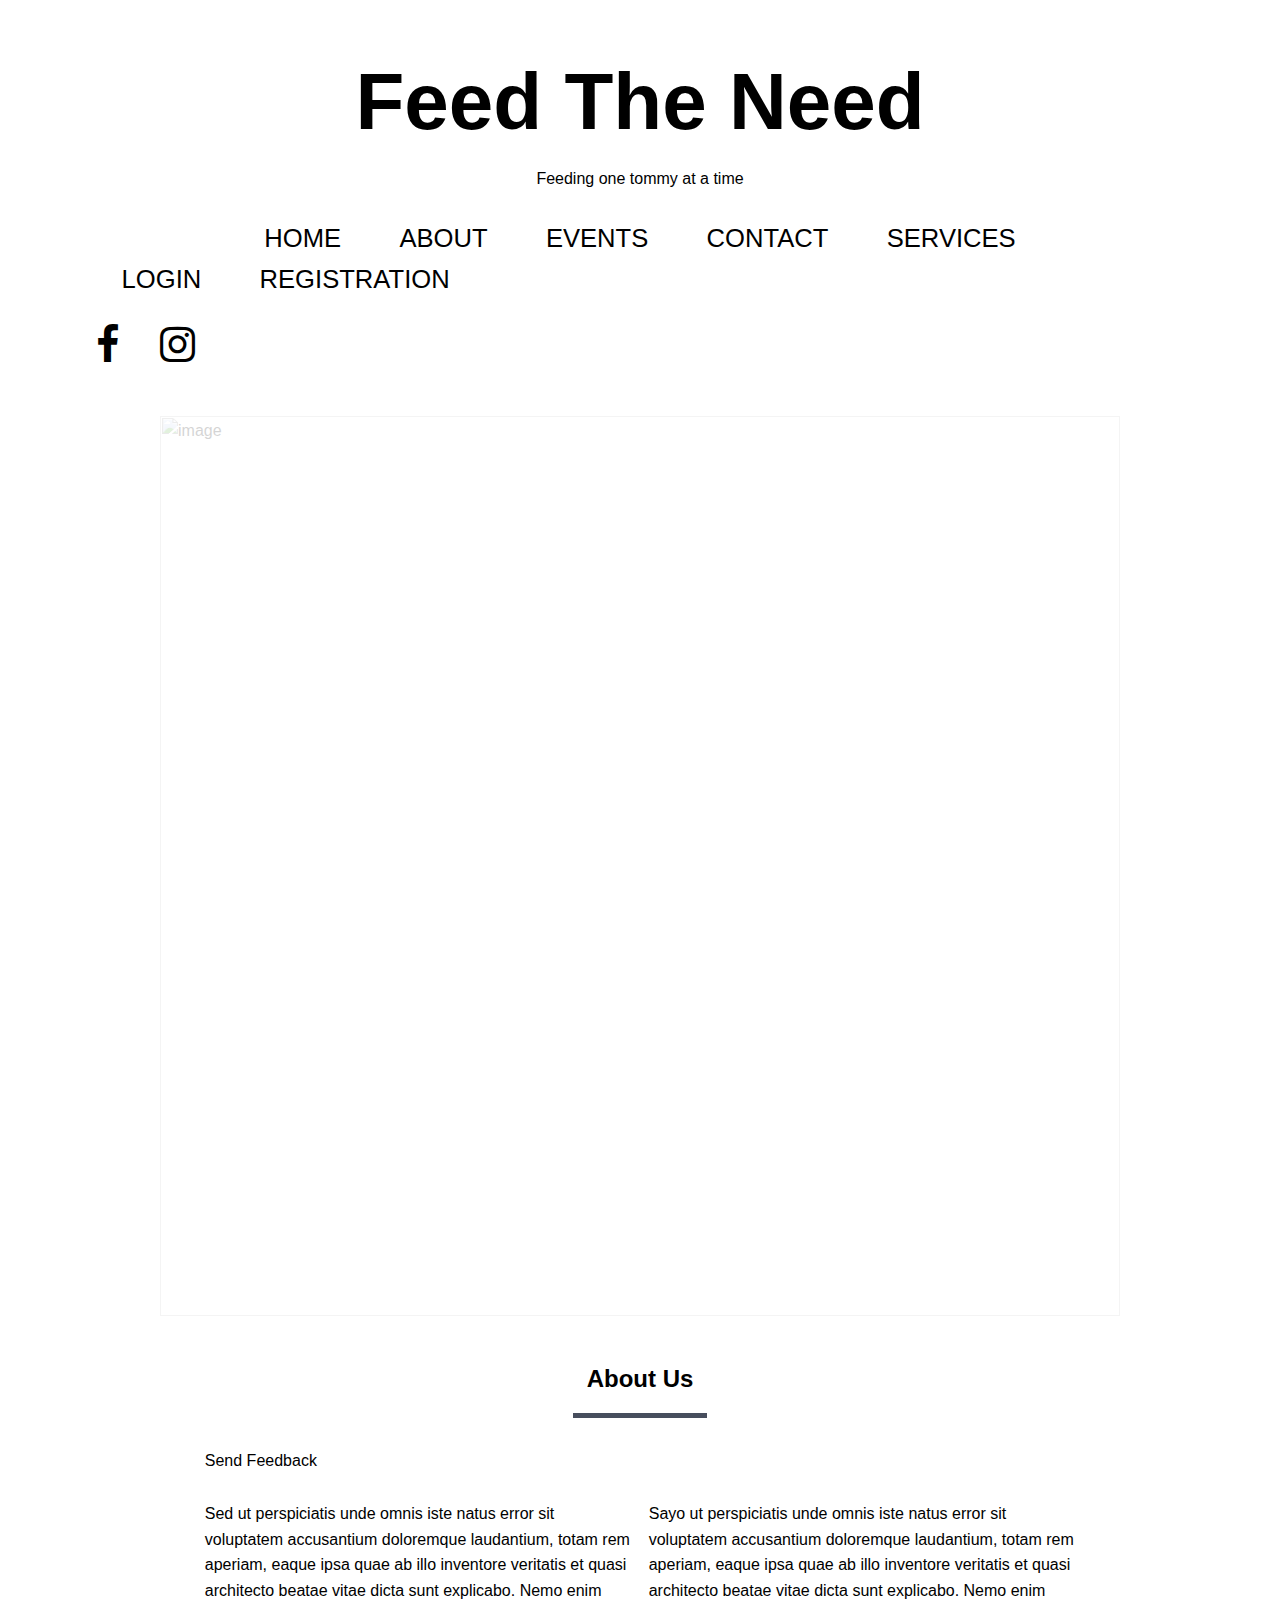
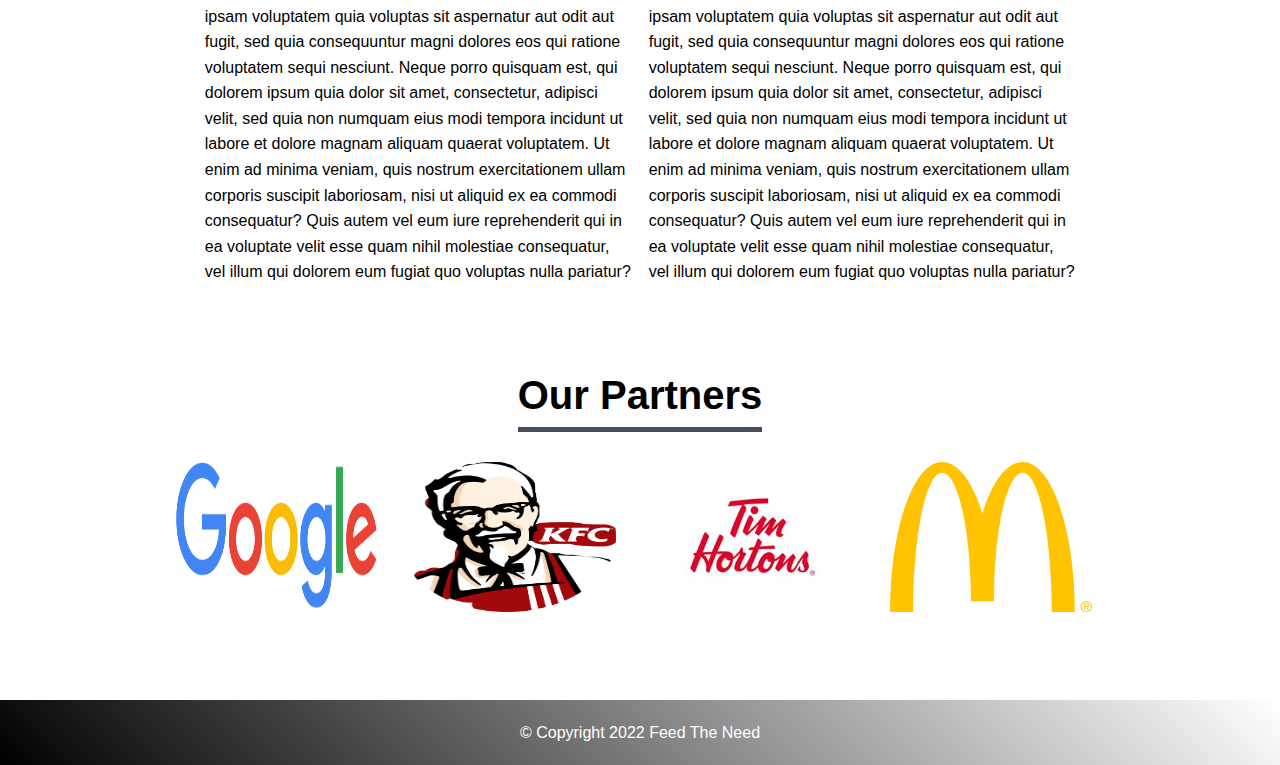
==== commit 31d7ad2a: "Fixed Hi in Auth Section" ====
--- a/about.html
+++ b/about.html
@@ -54,7 +54,7 @@
           <div class="dropdown">
             <span class="d-flex"
               ><i class="icofont-ui-user" style="padding-right: 10px"></i>
-              <p>Hi <span id="userName"></span></p>
+              <p><span id="userName"></span></p>
             </span>
             <div class="dropdown-content">
               <a id="logout">Logout</a>
--- a/css/content.css
+++ b/css/content.css
@@ -348,12 +348,31 @@
     width: 21%;
     height: 150px;
   }
+  form {
+    padding: 20px 10px;
+    text-align: center;
+  }
 }
 @media screen and (max-width: 650px) {
   .column {
     width: 100%;
     display: block;
   }
+  form {
+    padding: 20px 10px;
+    text-align: center;
+  }
+  .inline input {
+    font-size: 1.6em;
+    vertical-align: middle;
+    margin: 5px 10px 5px 0;
+    padding: 16px;
+    background-color: #fff;
+    border: 1px solid #ddd;
+    width: 78%;
+    font-family: "Trebuchet MS", "Lucida Sans Unicode", "Lucida Grande",
+      "Lucida Sans", Arial, sans-serif;
+  }
 }
 
 /* Meet My Team */
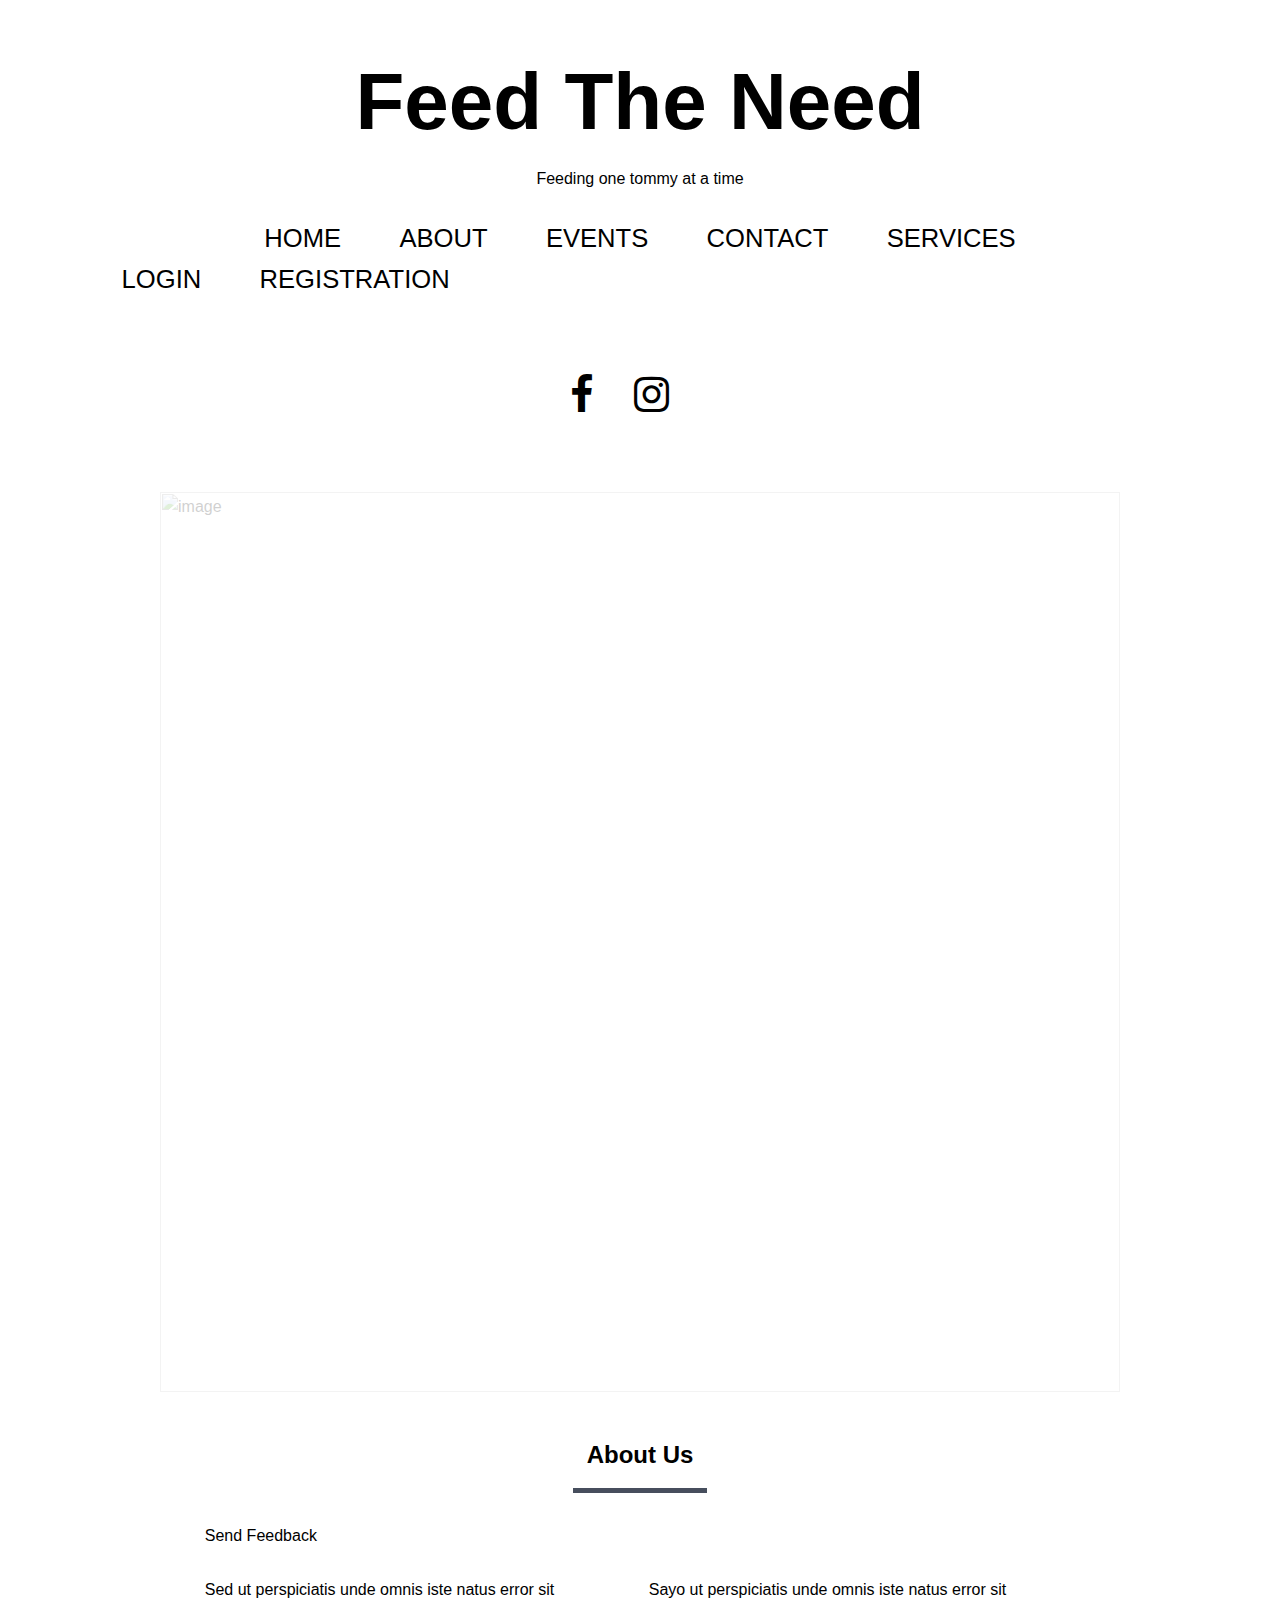
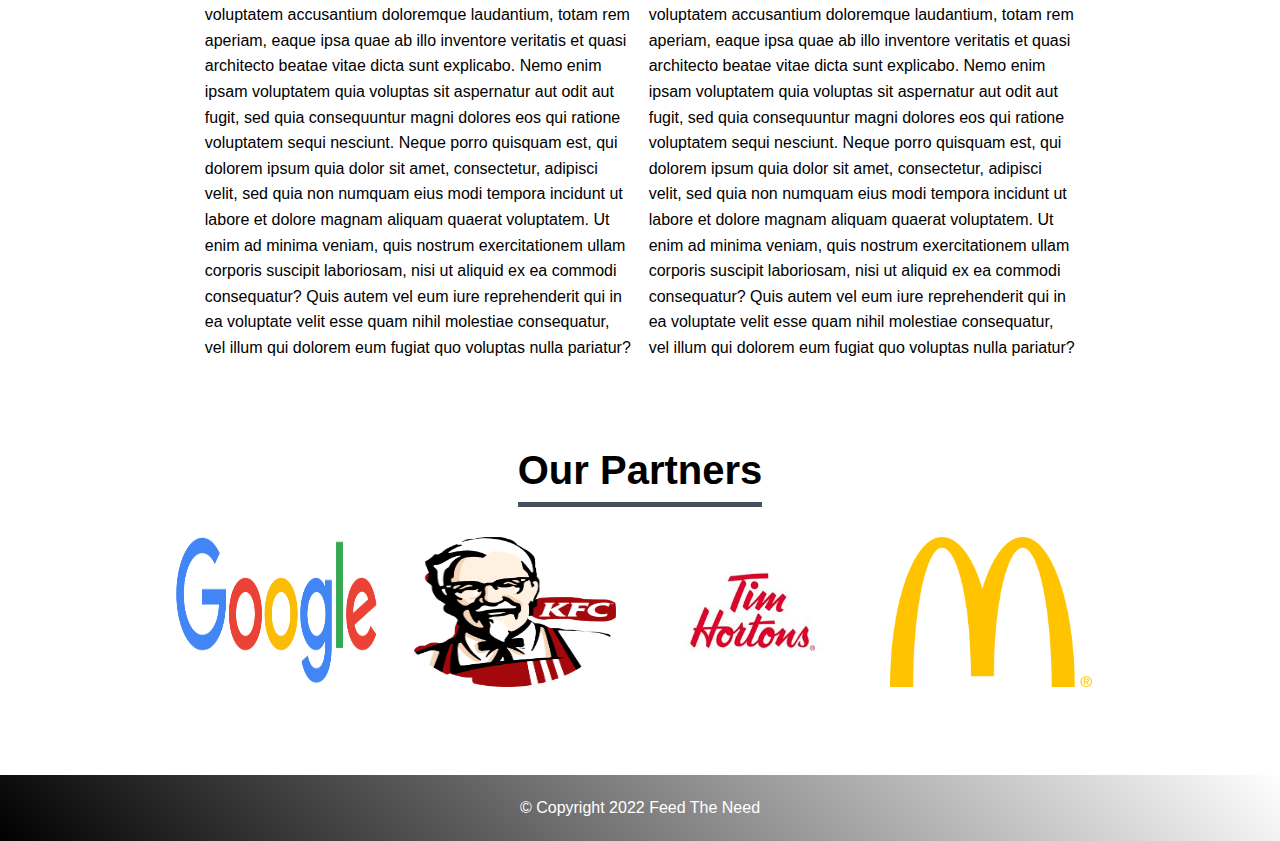
==== commit 5cbc794c: "fixes mobile responsiveness" ====
--- a/about.html
+++ b/about.html
@@ -53,7 +53,7 @@
         <div class="d-lg-block d-none" id="loggedIn-block">
           <div class="dropdown">
             <span class="d-flex"
-              ><i class="icofont-ui-user" style="padding-right: 10px"></i>
+              >
               <p><span id="userName"></span></p>
             </span>
             <div class="dropdown-content">
--- a/css/main.css
+++ b/css/main.css
@@ -217,8 +217,12 @@
 
   nav .social-media {
     text-align: center;
-    width: 30%;
+    width: 90%;
+    margin:50px auto;
+    line-height: 1.0;
     display: flex;
+    align-items: center;
+    justify-content: center;
   }
 }
 @media screen and (min-width: 860px) {
--- a/css/content.css
+++ b/css/content.css
@@ -145,7 +145,7 @@
   padding: 20px;
   background-color: #fff;
   border: 1px solid #ddd;
-  width: 48%;
+  width: 90%;
   font-family: "Trebuchet MS", "Lucida Sans Unicode", "Lucida Grande",
     "Lucida Sans", Arial, sans-serif;
 }
@@ -264,7 +264,7 @@
 footer {
   clear: both;
 }
-@media only screen and (min-width: 860px) {
+@media  screen and (min-width: 860px) {
   #autob {
     /* width:70%; */
     width: 68%;
@@ -333,6 +333,7 @@
     background: var(--bg-color);
     border-radius: var(--border-radius);
   }
+
 }
 @media screen and (min-width: 860px) {
   .enumerations {
@@ -352,6 +353,10 @@
     padding: 20px 10px;
     text-align: center;
   }
+  .inline input {
+    width: 48%;
+  }
+
 }
 @media screen and (max-width: 650px) {
   .column {
